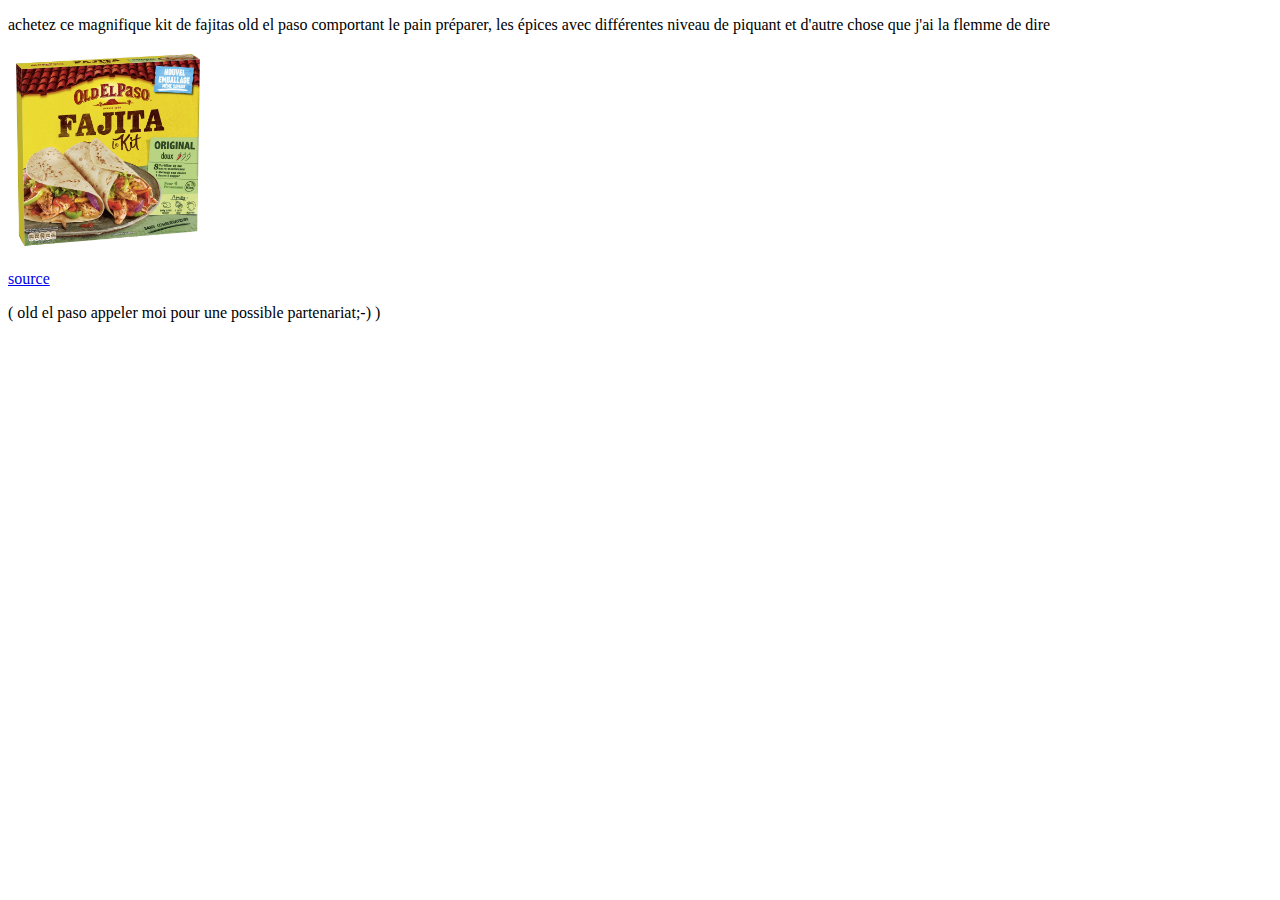
==== page2.html @ 550ea073 "Add files via upload" ====
<!DOCTYPE html>
<html>

<title></title>


<head>
<body>

<p>achetez ce magnifique kit de fajitas old el paso comportant le pain préparer, les épices avec différentes niveau de piquant et d'autre chose que j'ai la flemme de dire</p>

<img src="fajitas.jpg" height="200" width="200" > 

<p><a href="https://www.carrefour.fr/p/kit-pour-fajitas-old-el-paso-8410076472960">source</a></p> 
<p>( old el paso appeler moi pour une possible partenariat;-) )</p>
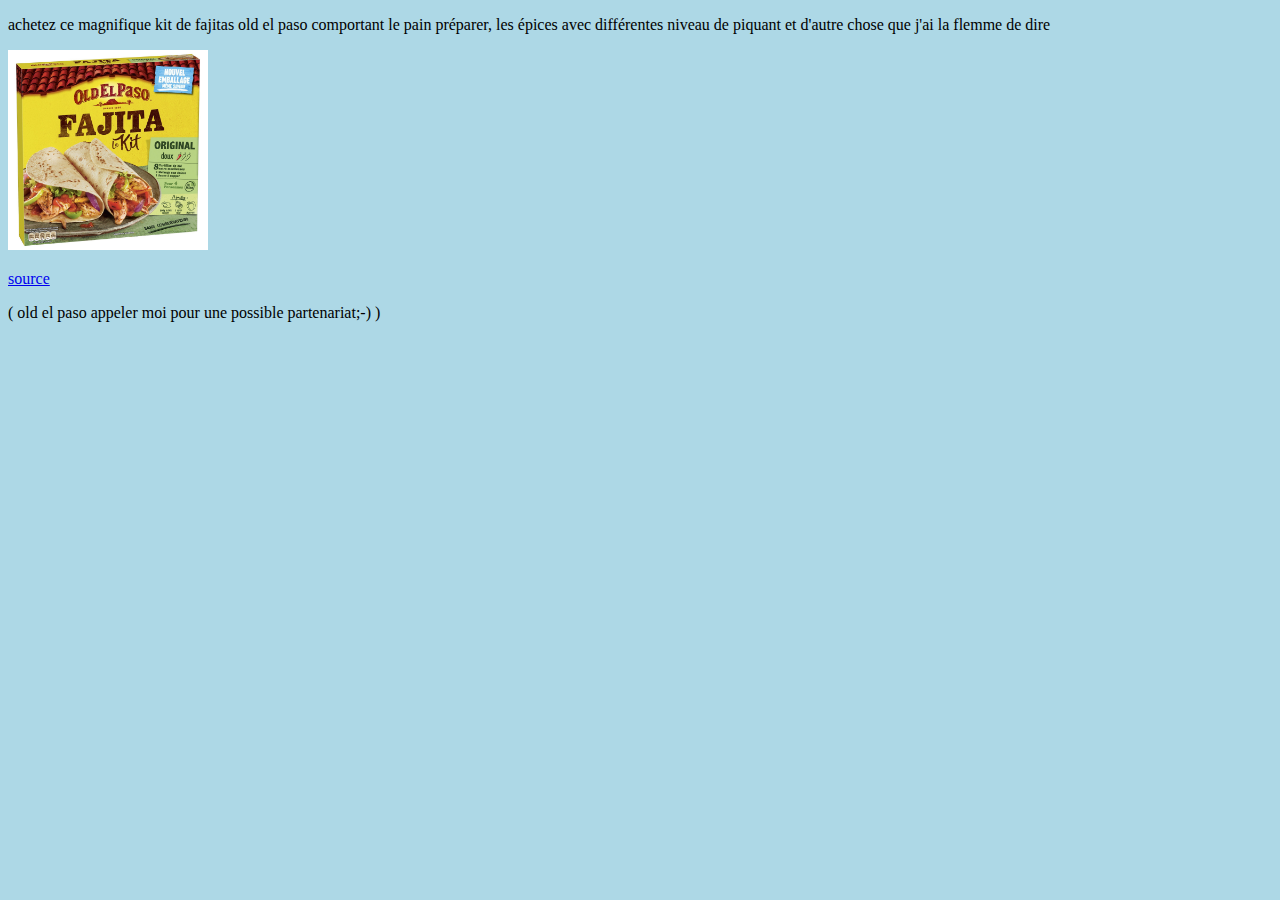
==== commit 30e5dd51: "Update page2.html" ====
--- a/page2.html
+++ b/page2.html
@@ -12,4 +12,6 @@
 <img src="fajitas.jpg" height="200" width="200" > 
 
 <p><a href="https://www.carrefour.fr/p/kit-pour-fajitas-old-el-paso-8410076472960">source</a></p> 
-<p>( old el paso appeler moi pour une possible partenariat;-) )</p>+<p>( old el paso appeler moi pour une possible partenariat;-) )</p>
+  
+  <body bgcolor="lightblue" /body>
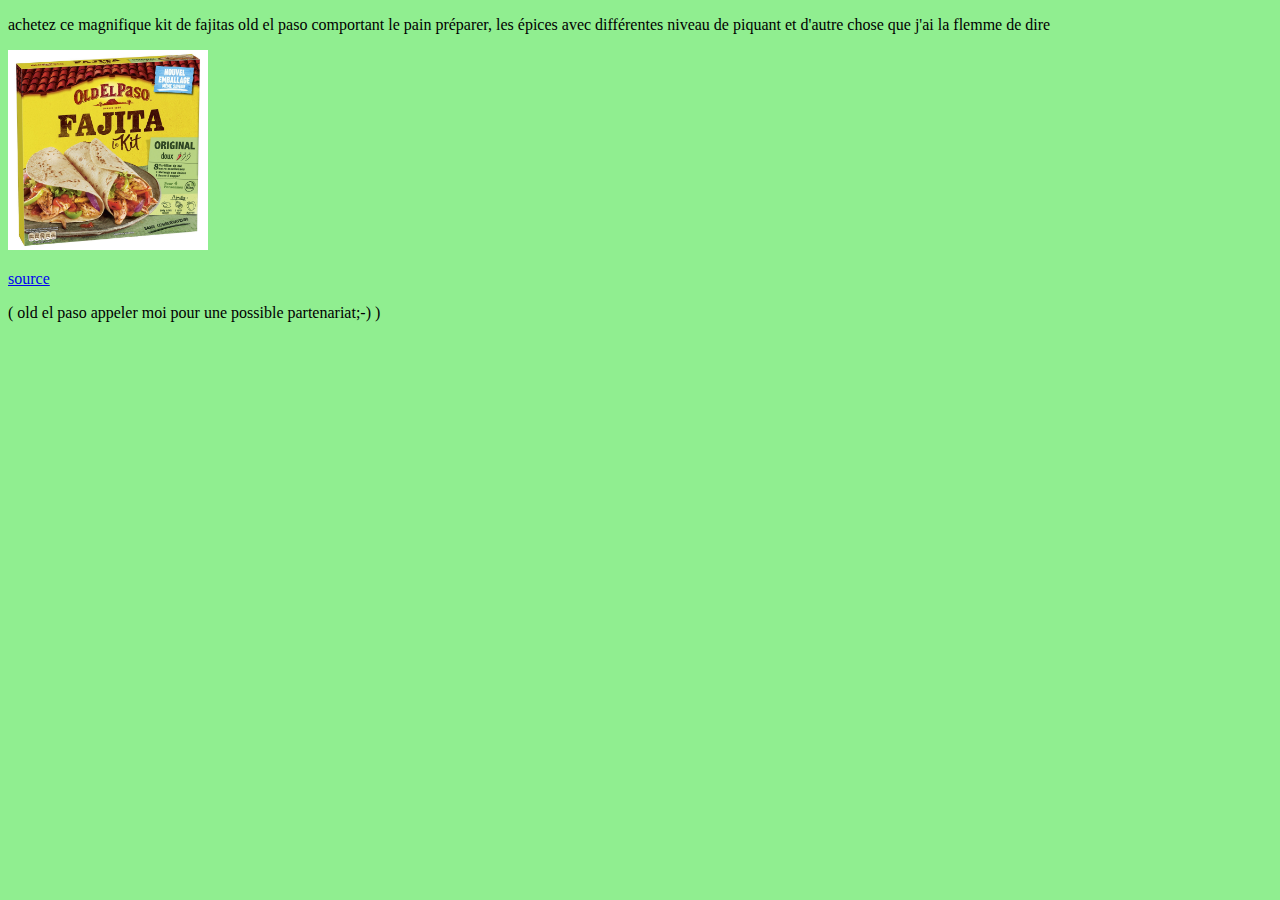
==== commit 14c53559: "Update page2.html" ====
--- a/page2.html
+++ b/page2.html
@@ -14,4 +14,4 @@
 <p><a href="https://www.carrefour.fr/p/kit-pour-fajitas-old-el-paso-8410076472960">source</a></p> 
 <p>( old el paso appeler moi pour une possible partenariat;-) )</p>
   
-  <body bgcolor="lightblue" /body>
+  <body bgcolor="lightgreen" /body>
